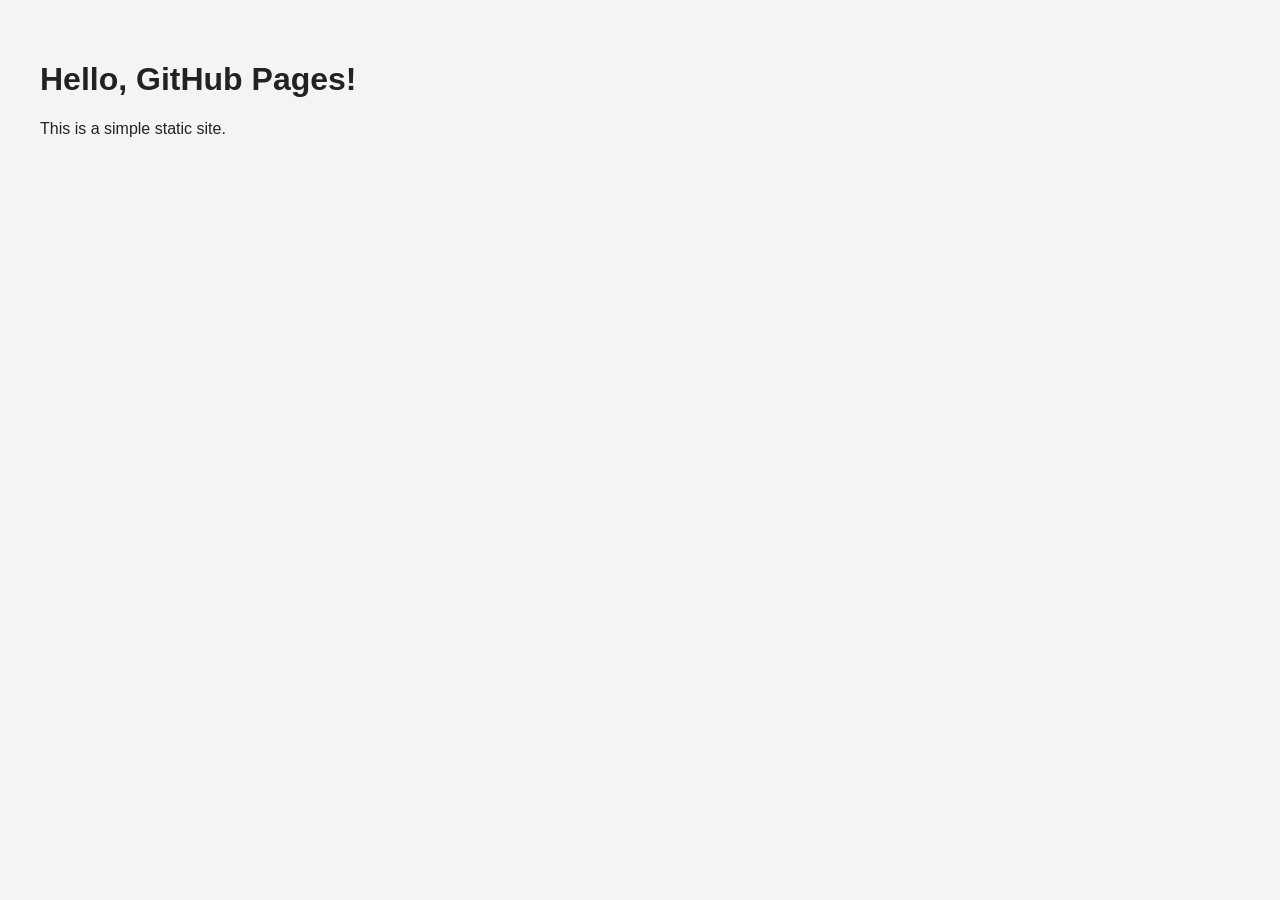
==== docs/index.html @ 530ec432 "Reformatting infrastructure" ====
<!DOCTYPE html>
<html lang="en">
<head>
  <meta charset="UTF-8">
  <title>My Static Site</title>
  <link rel="stylesheet" href="style.css">
</head>
<body>
  <h1>Hello, GitHub Pages!</h1>
  <p>This is a simple static site.</p>
  <script src="script.js"></script>
</body>
</html>
---- docs/style.css ----
body {
  font-family: sans-serif;
  background: #f4f4f4;
  color: #222;
  padding: 2rem;
}
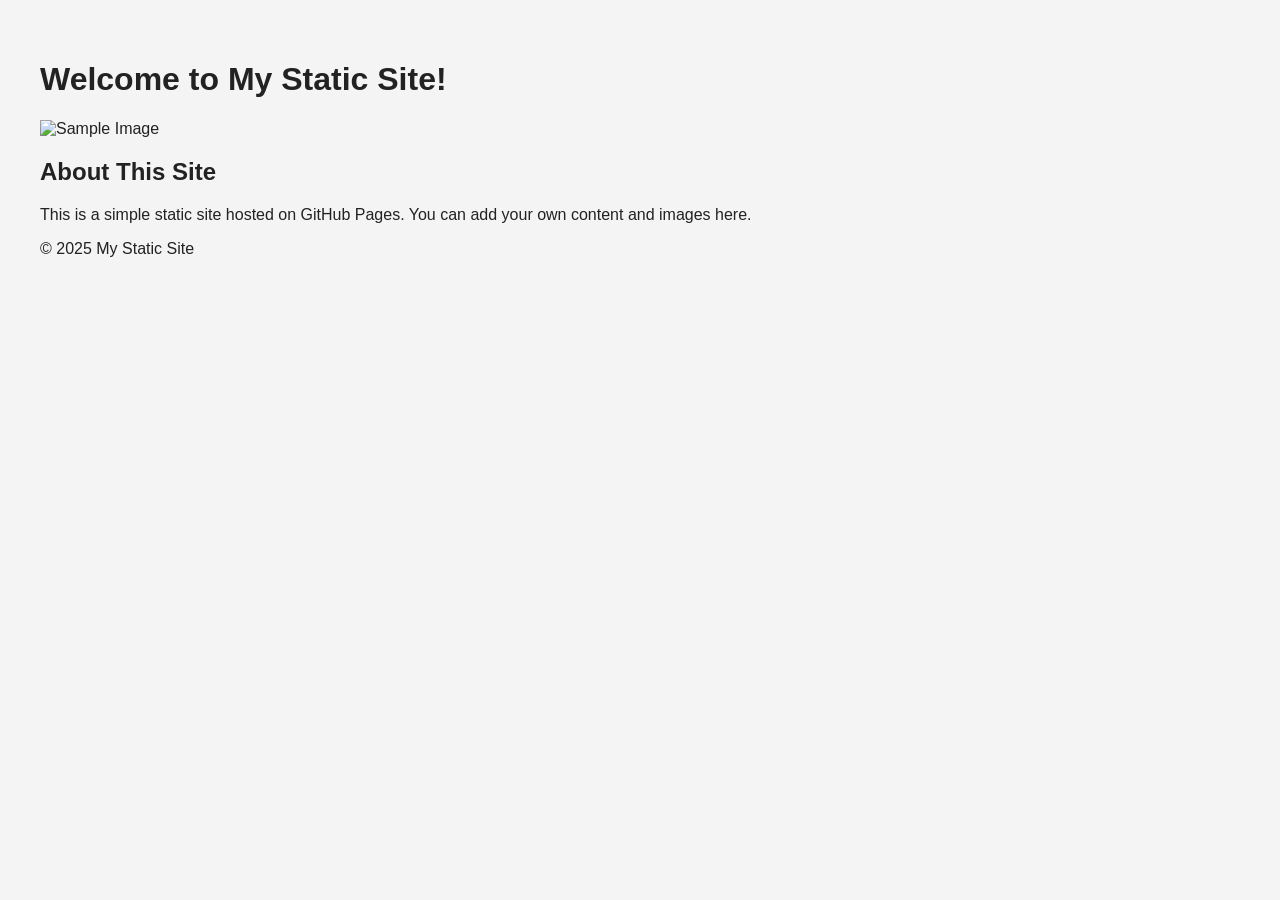
==== commit 7f0eee58: "edit html file" ====
--- a/docs/index.html
+++ b/docs/index.html
@@ -6,8 +6,19 @@
   <link rel="stylesheet" href="style.css">
 </head>
 <body>
-  <h1>Hello, GitHub Pages!</h1>
-  <p>This is a simple static site.</p>
+  <header>
+    <h1>Welcome to My Static Site!</h1>
+  </header>
+  <main>
+    <section>
+      <img src="https://via.placeholder.com/400x200" alt="Sample Image" style="max-width:100%;height:auto;">
+      <h2>About This Site</h2>
+      <p>This is a simple static site hosted on GitHub Pages. You can add your own content and images here.</p>
+    </section>
+  </main>
+  <footer>
+    <p>&copy; 2025 My Static Site</p>
+  </footer>
   <script src="script.js"></script>
 </body>
 </html>
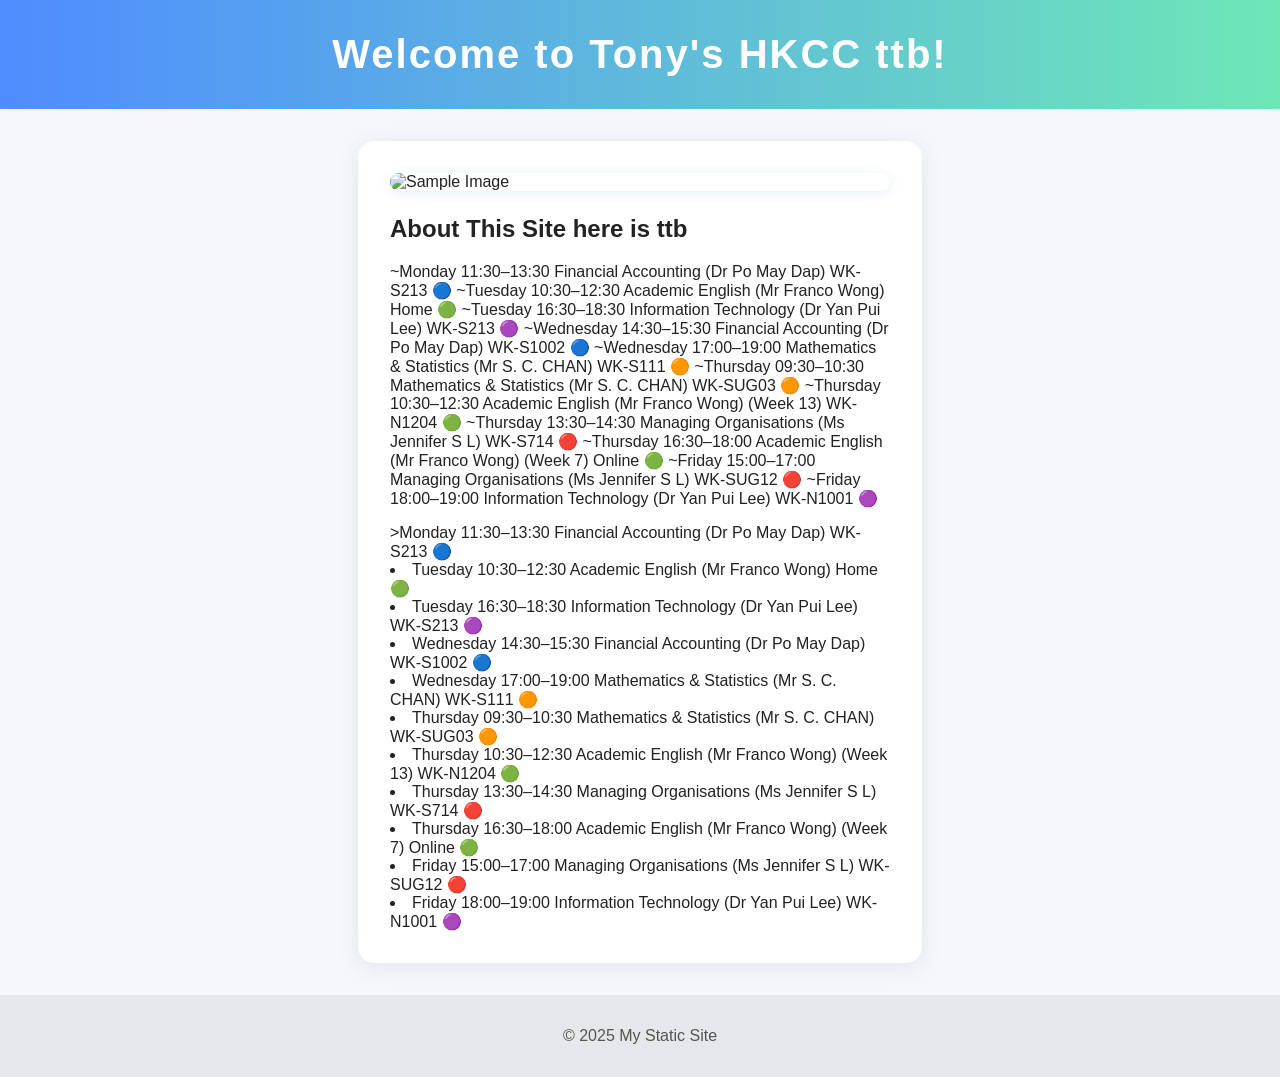
==== commit 05dc219a: "ttb" ====
--- a/docs/index.html
+++ b/docs/index.html
@@ -7,13 +7,48 @@
 </head>
 <body>
   <header>
-    <h1>Welcome to My Static Site!</h1>
+    <h1>Welcome to Tony's HKCC ttb!</h1>
   </header>
   <main>
     <section>
       <img src="https://via.placeholder.com/400x200" alt="Sample Image" style="max-width:100%;height:auto;">
-      <h2>About This Site</h2>
-      <p>This is a simple static site hosted on GitHub Pages. You can add your own content and images here.</p>
+      <h2>About This Site here is ttb </h2>
+      <p>
+        
+~Monday 11:30–13:30 Financial Accounting (Dr Po May Dap) WK-S213 🔵
+
+~Tuesday 10:30–12:30 Academic English (Mr Franco Wong) Home 🟢
+
+~Tuesday 16:30–18:30 Information Technology (Dr Yan Pui Lee) WK-S213 🟣
+
+~Wednesday 14:30–15:30 Financial Accounting (Dr Po May Dap) WK-S1002 🔵
+
+~Wednesday 17:00–19:00 Mathematics & Statistics (Mr S. C. CHAN) WK-S111 🟠
+
+~Thursday 09:30–10:30 Mathematics & Statistics (Mr S. C. CHAN) WK-SUG03 🟠
+
+~Thursday 10:30–12:30 Academic English (Mr Franco Wong) (Week 13) WK-N1204 🟢
+
+~Thursday 13:30–14:30 Managing Organisations (Ms Jennifer S L) WK-S714 🔴
+
+~Thursday 16:30–18:00 Academic English (Mr Franco Wong) (Week 7) Online 🟢
+
+~Friday 15:00–17:00 Managing Organisations (Ms Jennifer S L) WK-SUG12 🔴
+
+~Friday 18:00–19:00 Information Technology (Dr Yan Pui Lee) WK-N1001 🟣</p>
+
+
+>Monday 11:30–13:30 Financial Accounting (Dr Po May Dap) WK-S213 🔵</li>
+        <li>Tuesday 10:30–12:30 Academic English (Mr Franco Wong) Home 🟢</li>
+        <li>Tuesday 16:30–18:30 Information Technology (Dr Yan Pui Lee) WK-S213 🟣</li>
+        <li>Wednesday 14:30–15:30 Financial Accounting (Dr Po May Dap) WK-S1002 🔵</li>
+        <li>Wednesday 17:00–19:00 Mathematics & Statistics (Mr S. C. CHAN) WK-S111 🟠</li>
+        <li>Thursday 09:30–10:30 Mathematics & Statistics (Mr S. C. CHAN) WK-SUG03 🟠</li>
+        <li>Thursday 10:30–12:30 Academic English (Mr Franco Wong) (Week 13) WK-N1204 🟢</li>
+        <li>Thursday 13:30–14:30 Managing Organisations (Ms Jennifer S L) WK-S714 🔴</li>
+        <li>Thursday 16:30–18:00 Academic English (Mr Franco Wong) (Week 7) Online 🟢</li>
+        <li>Friday 15:00–17:00 Managing Organisations (Ms Jennifer S L) WK-SUG12 🔴</li>
+        <li>Friday 18:00–19:00 Information Technology (Dr Yan Pui Lee) WK-N1001 🟣</li>
     </section>
   </main>
   <footer>
--- a/docs/style.css
+++ b/docs/style.css
@@ -1,6 +1,77 @@
 body {
-  font-family: sans-serif;
-  background: #f4f4f4;
+  font-family: Arial, sans-serif;
+  margin: 0;
+  background: #f5f7fa;
   color: #222;
+}
+
+header {
+  background: linear-gradient(90deg, #4f8cff 0%, #6ee7b7 100%);
+  color: #fff;
+  padding: 2rem 0;
+  text-align: center;
+  animation: fadeInDown 1s;
+}
+
+h1 {
+  margin: 0;
+  font-size: 2.5rem;
+  letter-spacing: 2px;
+}
+
+main {
+  display: flex;
+  justify-content: center;
+  align-items: flex-start;
+  min-height: 60vh;
+  padding: 2rem 0;
+}
+
+section {
+  background: #fff;
+  border-radius: 16px;
+  box-shadow: 0 4px 24px rgba(0,0,0,0.08);
   padding: 2rem;
+  max-width: 500px;
+  width: 100%;
+  animation: fadeInUp 1.2s;
 }
+
+section img {
+  display: block;
+  margin: 0 auto 1.5rem auto;
+  border-radius: 12px;
+  box-shadow: 0 2px 12px rgba(79,140,255,0.15);
+  animation: popIn 1.5s;
+}
+
+footer {
+  text-align: center;
+  padding: 1rem 0;
+  background: #e5e7eb;
+  color: #555;
+  font-size: 1rem;
+  animation: fadeIn 2s;
+}
+
+/* Animations */
+@keyframes fadeInDown {
+  from { opacity: 0; transform: translateY(-40px);}
+  to { opacity: 1; transform: translateY(0);}
+}
+
+@keyframes fadeInUp {
+  from { opacity: 0; transform: translateY(40px);}
+  to { opacity: 1; transform: translateY(0);}
+}
+
+@keyframes fadeIn {
+  from { opacity: 0;}
+  to { opacity: 1;}
+}
+
+@keyframes popIn {
+  0% { opacity: 0; transform: scale(0.7);}
+  70% { opacity: 1; transform: scale(1.05);}
+  100% { opacity: 0;}
+}
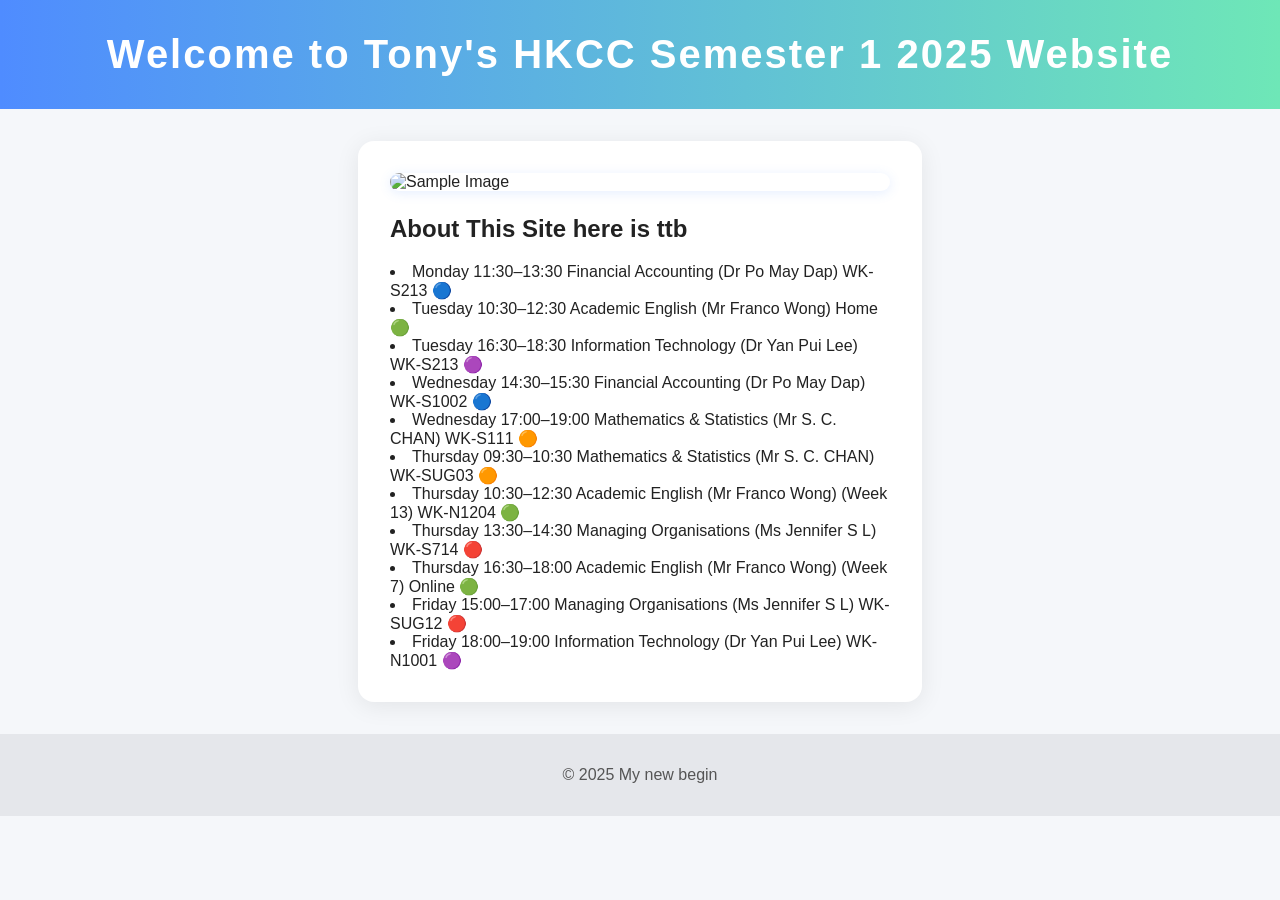
==== commit 6c4c735a: "ttb" ====
--- a/docs/index.html
+++ b/docs/index.html
@@ -7,52 +7,40 @@
 </head>
 <body>
   <header>
-    <h1>Welcome to Tony's HKCC ttb!</h1>
+    <h1>Welcome to Tony's HKCC Semester 1 2025 Website</h1>
   </header>
   <main>
     <section>
       <img src="https://via.placeholder.com/400x200" alt="Sample Image" style="max-width:100%;height:auto;">
       <h2>About This Site here is ttb </h2>
       <p>
+       
+       <li>Monday 11:30–13:30 Financial Accounting (Dr Po May Dap) WK-S213 🔵</li>
+
+        <li>Tuesday 10:30–12:30 Academic English (Mr Franco Wong) Home 🟢</li>
+
+        <li>Tuesday 16:30–18:30 Information Technology (Dr Yan Pui Lee) WK-S213 🟣</li>
+
+        <li>Wednesday 14:30–15:30 Financial Accounting (Dr Po May Dap) WK-S1002 🔵</li>
+
+        <li>Wednesday 17:00–19:00 Mathematics & Statistics (Mr S. C. CHAN) WK-S111 🟠</li>
+
+        <li>Thursday 09:30–10:30 Mathematics & Statistics (Mr S. C. CHAN) WK-SUG03 🟠</li>
+
+        <li>Thursday 10:30–12:30 Academic English (Mr Franco Wong) (Week 13) WK-N1204 🟢</li>
+
+        <li>Thursday 13:30–14:30 Managing Organisations (Ms Jennifer S L) WK-S714 🔴</li>
+
+        <li>Thursday 16:30–18:00 Academic English (Mr Franco Wong) (Week 7) Online 🟢</li>
+
+        <li>Friday 15:00–17:00 Managing Organisations (Ms Jennifer S L) WK-SUG12 🔴</li>
+
+        <li>Friday 18:00–19:00 Information Technology (Dr Yan Pui Lee) WK-N1001 🟣</li>
         
-~Monday 11:30–13:30 Financial Accounting (Dr Po May Dap) WK-S213 🔵
-
-~Tuesday 10:30–12:30 Academic English (Mr Franco Wong) Home 🟢
-
-~Tuesday 16:30–18:30 Information Technology (Dr Yan Pui Lee) WK-S213 🟣
-
-~Wednesday 14:30–15:30 Financial Accounting (Dr Po May Dap) WK-S1002 🔵
-
-~Wednesday 17:00–19:00 Mathematics & Statistics (Mr S. C. CHAN) WK-S111 🟠
-
-~Thursday 09:30–10:30 Mathematics & Statistics (Mr S. C. CHAN) WK-SUG03 🟠
-
-~Thursday 10:30–12:30 Academic English (Mr Franco Wong) (Week 13) WK-N1204 🟢
-
-~Thursday 13:30–14:30 Managing Organisations (Ms Jennifer S L) WK-S714 🔴
-
-~Thursday 16:30–18:00 Academic English (Mr Franco Wong) (Week 7) Online 🟢
-
-~Friday 15:00–17:00 Managing Organisations (Ms Jennifer S L) WK-SUG12 🔴
-
-~Friday 18:00–19:00 Information Technology (Dr Yan Pui Lee) WK-N1001 🟣</p>
-
-
->Monday 11:30–13:30 Financial Accounting (Dr Po May Dap) WK-S213 🔵</li>
-        <li>Tuesday 10:30–12:30 Academic English (Mr Franco Wong) Home 🟢</li>
-        <li>Tuesday 16:30–18:30 Information Technology (Dr Yan Pui Lee) WK-S213 🟣</li>
-        <li>Wednesday 14:30–15:30 Financial Accounting (Dr Po May Dap) WK-S1002 🔵</li>
-        <li>Wednesday 17:00–19:00 Mathematics & Statistics (Mr S. C. CHAN) WK-S111 🟠</li>
-        <li>Thursday 09:30–10:30 Mathematics & Statistics (Mr S. C. CHAN) WK-SUG03 🟠</li>
-        <li>Thursday 10:30–12:30 Academic English (Mr Franco Wong) (Week 13) WK-N1204 🟢</li>
-        <li>Thursday 13:30–14:30 Managing Organisations (Ms Jennifer S L) WK-S714 🔴</li>
-        <li>Thursday 16:30–18:00 Academic English (Mr Franco Wong) (Week 7) Online 🟢</li>
-        <li>Friday 15:00–17:00 Managing Organisations (Ms Jennifer S L) WK-SUG12 🔴</li>
-        <li>Friday 18:00–19:00 Information Technology (Dr Yan Pui Lee) WK-N1001 🟣</li>
     </section>
   </main>
   <footer>
-    <p>&copy; 2025 My Static Site</p>
+    <p>&copy; 2025 My new begin</p>
   </footer>
   <script src="script.js"></script>
 </body>
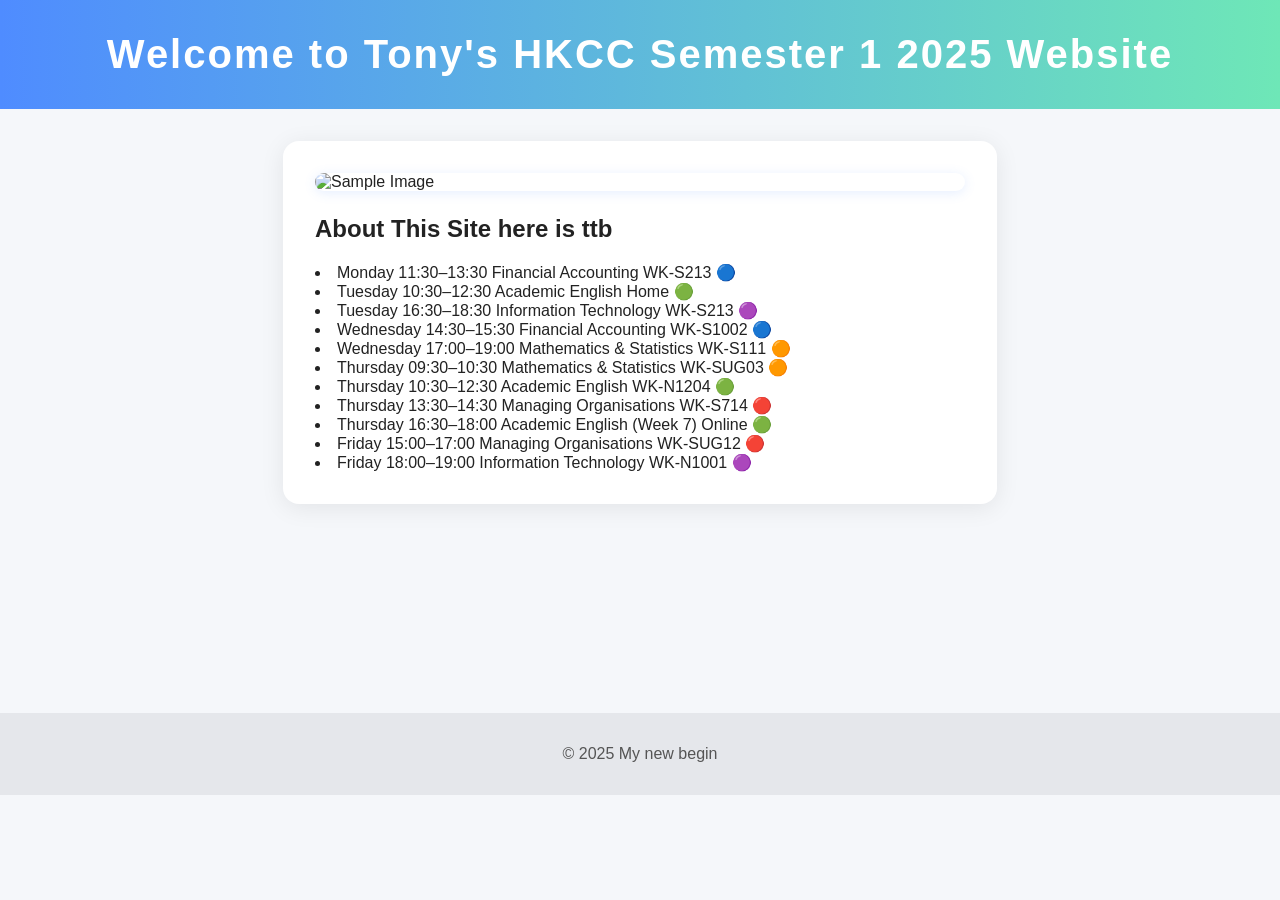
==== commit c54009a7: "deleting professor name" ====
--- a/docs/index.html
+++ b/docs/index.html
@@ -15,27 +15,27 @@
       <h2>About This Site here is ttb </h2>
       <p>
        
-       <li>Monday 11:30–13:30 Financial Accounting (Dr Po May Dap) WK-S213 🔵</li>
+       <li>Monday 11:30–13:30 Financial Accounting WK-S213 🔵</li>
 
-        <li>Tuesday 10:30–12:30 Academic English (Mr Franco Wong) Home 🟢</li>
+        <li>Tuesday 10:30–12:30 Academic English Home 🟢</li>
 
-        <li>Tuesday 16:30–18:30 Information Technology (Dr Yan Pui Lee) WK-S213 🟣</li>
+        <li>Tuesday 16:30–18:30 Information Technology WK-S213 🟣</li>
 
-        <li>Wednesday 14:30–15:30 Financial Accounting (Dr Po May Dap) WK-S1002 🔵</li>
+        <li>Wednesday 14:30–15:30 Financial Accounting WK-S1002 🔵</li>
 
-        <li>Wednesday 17:00–19:00 Mathematics & Statistics (Mr S. C. CHAN) WK-S111 🟠</li>
+        <li>Wednesday 17:00–19:00 Mathematics & Statistics WK-S111 🟠</li>
 
-        <li>Thursday 09:30–10:30 Mathematics & Statistics (Mr S. C. CHAN) WK-SUG03 🟠</li>
+        <li>Thursday 09:30–10:30 Mathematics & Statistics  WK-SUG03 🟠</li>
 
-        <li>Thursday 10:30–12:30 Academic English (Mr Franco Wong) (Week 13) WK-N1204 🟢</li>
+        <li>Thursday 10:30–12:30 Academic English WK-N1204 🟢</li>
 
-        <li>Thursday 13:30–14:30 Managing Organisations (Ms Jennifer S L) WK-S714 🔴</li>
+        <li>Thursday 13:30–14:30 Managing Organisations WK-S714 🔴</li>
 
-        <li>Thursday 16:30–18:00 Academic English (Mr Franco Wong) (Week 7) Online 🟢</li>
+        <li>Thursday 16:30–18:00 Academic English (Week 7) Online 🟢</li>
 
-        <li>Friday 15:00–17:00 Managing Organisations (Ms Jennifer S L) WK-SUG12 🔴</li>
+        <li>Friday 15:00–17:00 Managing Organisations WK-SUG12 🔴</li>
 
-        <li>Friday 18:00–19:00 Information Technology (Dr Yan Pui Lee) WK-N1001 🟣</li>
+        <li>Friday 18:00–19:00 Information Technology WK-N1001 🟣</li>
         
     </section>
   </main>
--- a/docs/style.css
+++ b/docs/style.css
@@ -32,7 +32,7 @@
   border-radius: 16px;
   box-shadow: 0 4px 24px rgba(0,0,0,0.08);
   padding: 2rem;
-  max-width: 500px;
+  max-width: 650px;
   width: 100%;
   animation: fadeInUp 1.2s;
 }
